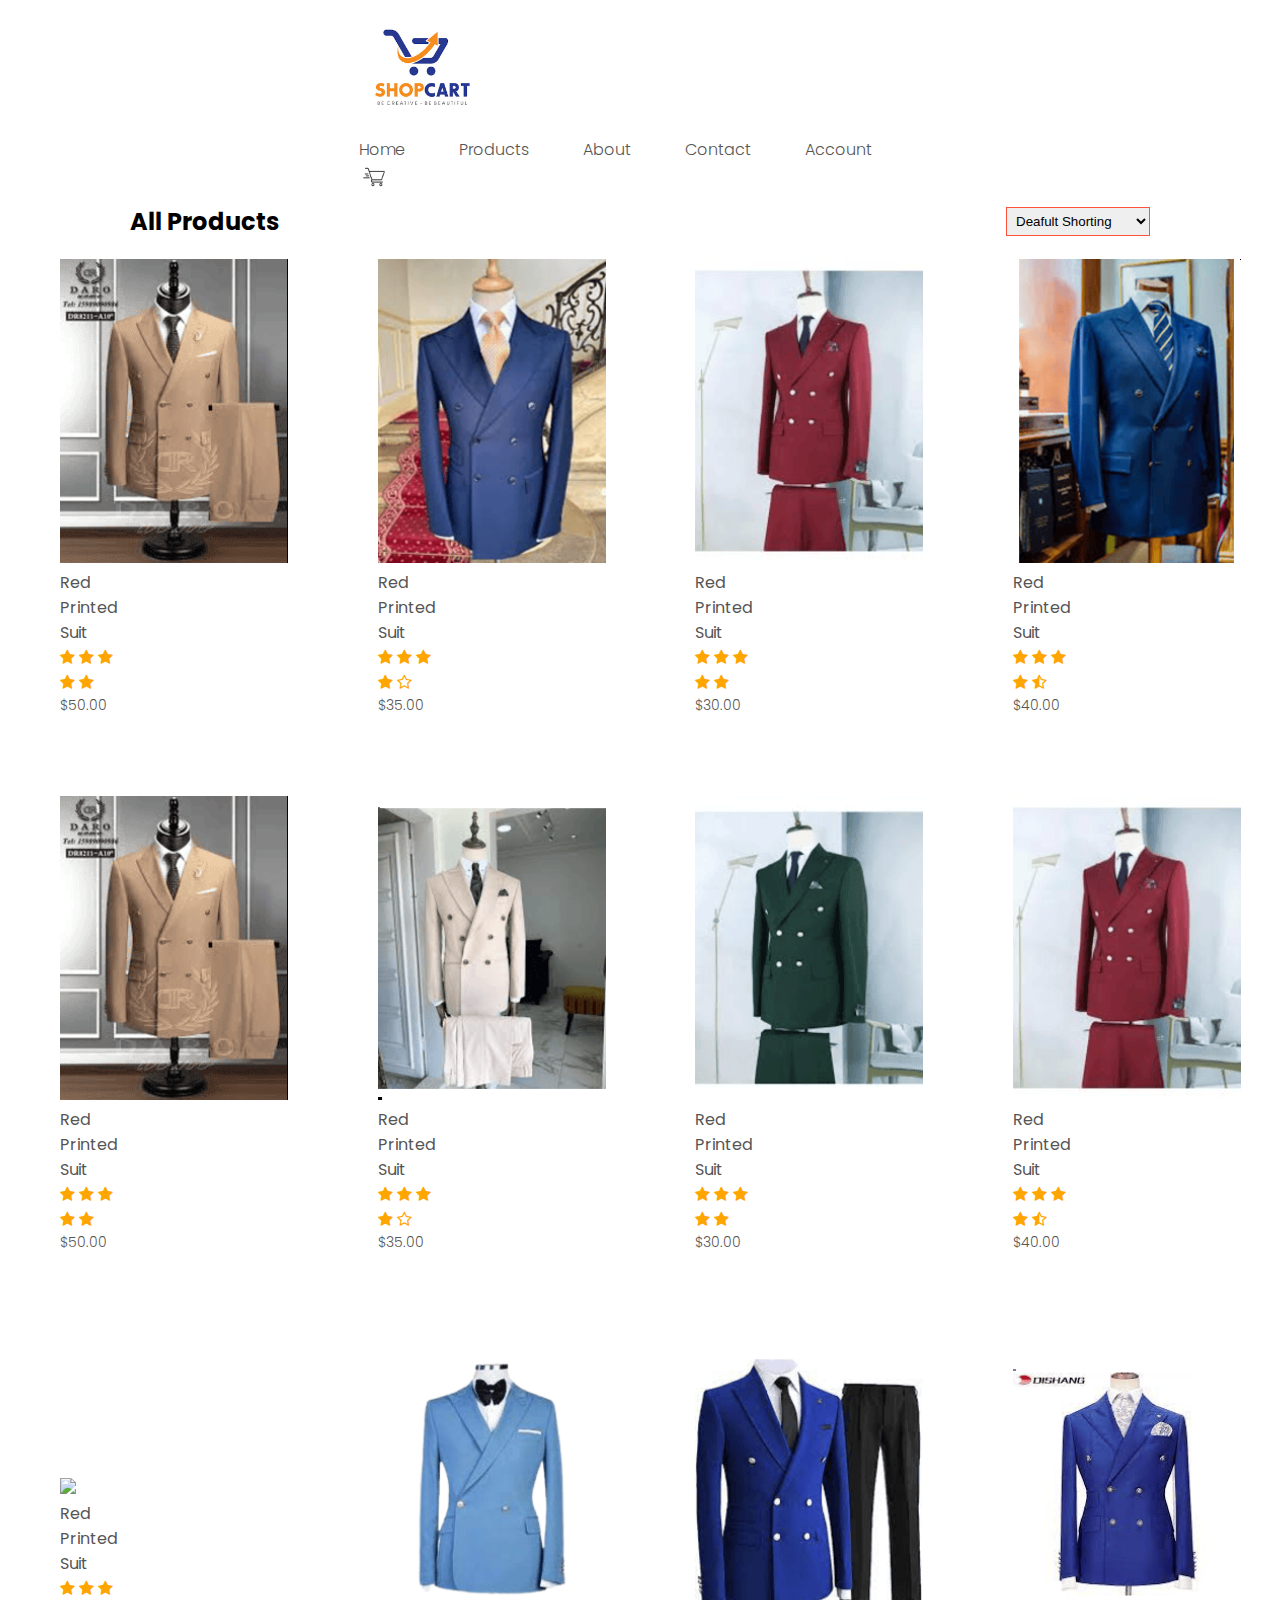
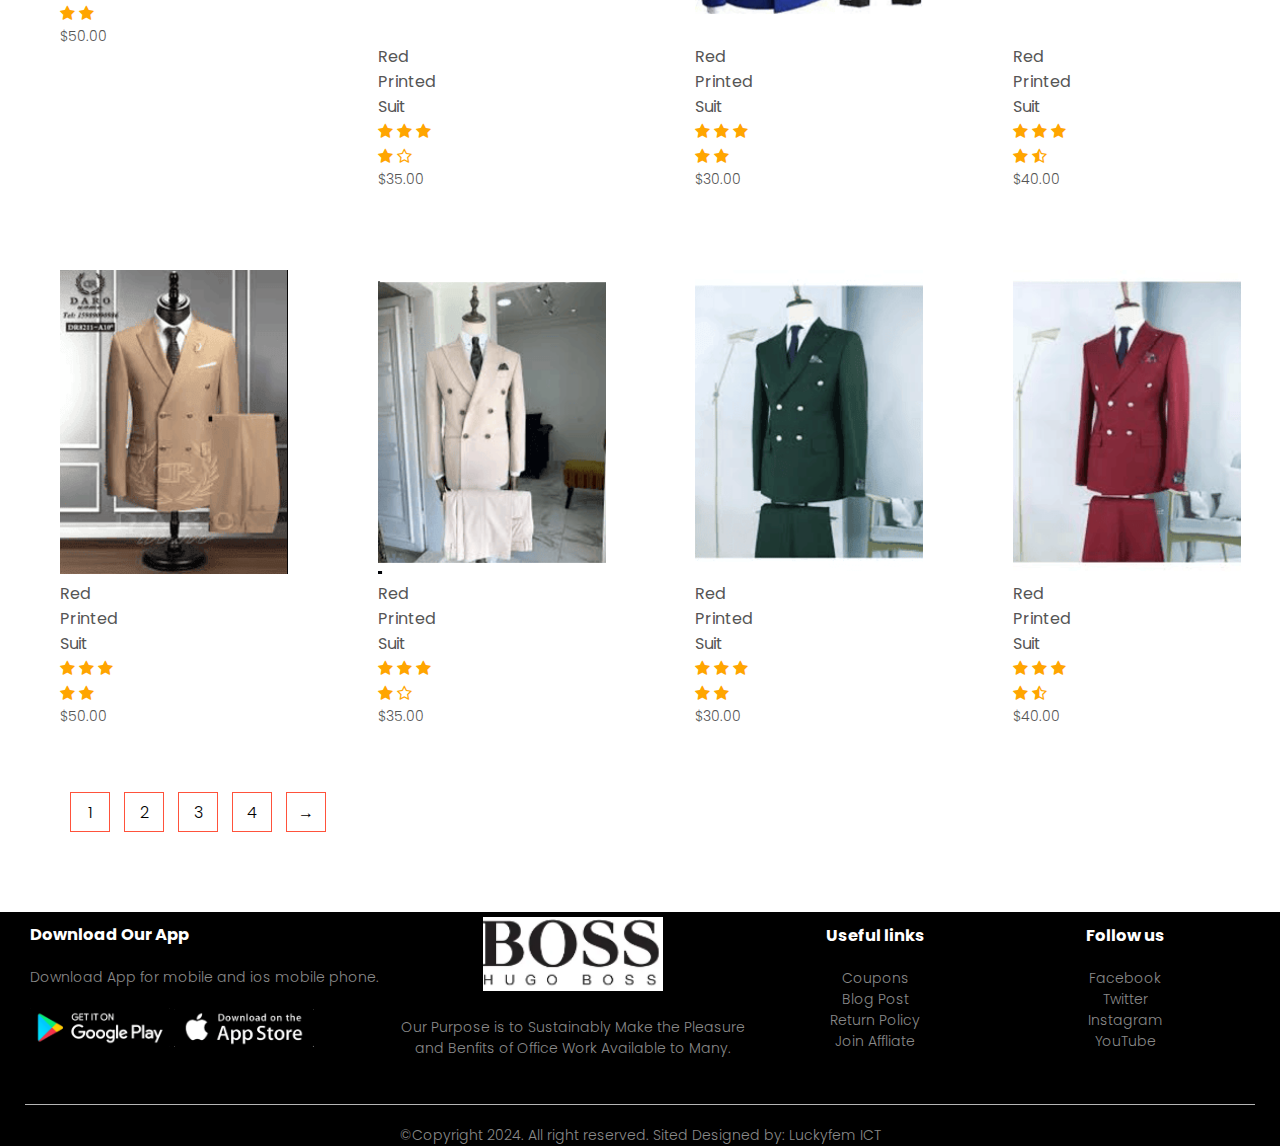
==== products.html @ bb687590 "Online Ecommerce Shop" ====
<!DOCTYPE html>
<html>
    <title>RedStore | Ecommerce Website Design</title>
    <head>
        <meta name="viewport" content="width=device-width, initial scale=1.0">
    <link rel="stylesheet" href="style.css">
    <link rel="preconnect" href="https://fonts.googleapis.com">
<link rel="preconnect" href="https://fonts.gstatic.com" crossorigin>
<link href="https://fonts.googleapis.com/css2?family=Poppins:ital,wght@0,100;0,200;0,300;0,400;0,500;0,600;0,700;0,800;0,900;1,100;1,200;1,300;1,400;1,500;1,600;1,700;1,800;1,900&display=swap" rel="stylesheet">
<link rel="stylesheet" href="https://cdnjs.cloudflare.com/ajax/libs/font-awesome/4.7.0/css/font-awesome.min.css">
</head>
    <body>

        <div class="navbar">
        <div class="container">
                <div class="logo">
                    <img src="images/logo.png" width="125" alt="redhot">
                    <nav>
                        <ul id="MenuItems">
                            <li><a href="#">Home</a></li>
                            <li><a href="#">Products</a></li>
                            <li><a href="#">About</a></li>
                            <li><a href="#">Contact</a></li>
                            <li><a href="#">Account</a></li>
                        </ul>
                    </nav>
                    <img src="images/cart.png" width="30px">
                    <img src="images/menu.png" class="menu-icon" onclick="menutoggle()">
                </div>      
        </div>
        </div>

<div class="small-container">
    <div class="row row-2">
        <h2>All Products</h2>
        <select>
            <option>Deafult Shorting</option>
            <option>Short by price</option>
            <option>Short by popularity</option>
            <option>Short by sale</option>
        </select>
    </div>
</div>






    
    <div class="row">
     <div class="col-4">
        <img src="images/s7.png">
        <h4>Red Printed Suit</h4>
        <div class="rating">
            <span class="fa fa-star checked"></span>
            <span class="fa fa-star checked"></span>
            <span class="fa fa-star checked"></span>
            <span class="fa fa-star checked"></span>
            <span class="fa fa-star checked"></span>
        </div>
        <p>$50.00</p>
     </div>
     
     <div class="col-4">
        <img src="images/S12.png">
        <h4>Red Printed Suit</h4>
        <div class="rating">
            <span class="fa fa-star checked"></span>
            <span class="fa fa-star checked"></span>
            <span class="fa fa-star checked"></span>
            <span class="fa fa-star checked"></span>
            <span class="fa fa-star-o checked"></span>
        </div>
        <p>$35.00</p>
     </div>
     <div class="col-4">
        <img src="images/S18.png">
        <h4>Red Printed Suit</h4>
        <div class="rating">
            <span class="fa fa-star checked"></span>
            <span class="fa fa-star checked"></span>
            <span class="fa fa-star checked"></span>
            <span class="fa fa-star checked"></span>
            <span class="fa fa-star checked"></span>
        </div>
        <p>$30.00</p>
     </div>
     <div class="col-4">
        <img src="images/S13.png">
        <h4>Red Printed Suit</h4>
        <div class="rating">
            <span class="fa fa-star checked"></span>
            <span class="fa fa-star checked"></span>
            <span class="fa fa-star checked"></span>
            <span class="fa fa-star checked"></span>
            <span class="fa fa-star-half-o checked"></span>
        </div>
        <p>$40.00</p>
     </div>
    </div>
   

    <div class="row">
        <div class="col-4">
           <img src="images/s7.png">
           <h4>Red Printed Suit</h4>
           <div class="rating">
               <span class="fa fa-star checked"></span>
               <span class="fa fa-star checked"></span>
               <span class="fa fa-star checked"></span>
               <span class="fa fa-star checked"></span>
               <span class="fa fa-star checked"></span>
           </div>
           <p>$50.00</p>
        </div>
    
        <div class="col-4">
           <img src="images/S11.png">
           <h4>Red Printed Suit</h4>
           <div class="rating">
               <span class="fa fa-star checked"></span>
               <span class="fa fa-star checked"></span>
               <span class="fa fa-star checked"></span>
               <span class="fa fa-star checked"></span>
               <span class="fa fa-star-o checked"></span>
           </div>
           <p>$35.00</p>
        </div>
        <div class="col-4">
           <img src="images/S16.png">
           <h4>Red Printed Suit</h4>
           <div class="rating">
               <span class="fa fa-star checked"></span>
               <span class="fa fa-star checked"></span>
               <span class="fa fa-star checked"></span>
               <span class="fa fa-star checked"></span>
               <span class="fa fa-star checked"></span>
           </div>
           <p>$30.00</p>
        </div>
        <div class="col-4">
           <img src="images/S18.png">
           <h4>Red Printed Suit</h4>
           <div class="rating">
               <span class="fa fa-star checked"></span>
               <span class="fa fa-star checked"></span>
               <span class="fa fa-star checked"></span>
               <span class="fa fa-star checked"></span>
               <span class="fa fa-star-half-o checked"></span>
           </div>
           <p>$40.00</p>
        </div> 
    </div>

        <div class="row">
            <div class="col-4">
               <img src="images/s8.png">
               <h4>Red Printed Suit</h4>
               <div class="rating">
                   <span class="fa fa-star checked"></span>
                   <span class="fa fa-star checked"></span>
                   <span class="fa fa-star checked"></span>
                   <span class="fa fa-star checked"></span>
                   <span class="fa fa-star checked"></span>
               </div>
               <p>$50.00</p>
            </div>
       
            <div class="col-4">
               <img src="images/31.png">
               <h4>Red Printed Suit</h4>
               <div class="rating">
                   <span class="fa fa-star checked"></span>
                   <span class="fa fa-star checked"></span>
                   <span class="fa fa-star checked"></span>
                   <span class="fa fa-star checked"></span>
                   <span class="fa fa-star-o checked"></span>
               </div>
               <p>$35.00</p>
            </div>
            <div class="col-4">
               <img src="images/S27.png">
               <h4>Red Printed Suit</h4>
               <div class="rating">
                   <span class="fa fa-star checked"></span>
                   <span class="fa fa-star checked"></span>
                   <span class="fa fa-star checked"></span>
                   <span class="fa fa-star checked"></span>
                   <span class="fa fa-star checked"></span>
               </div>
               <p>$30.00</p>
            </div>
            <div class="col-4">
               <img src="images/S25.png">
               <h4>Red Printed Suit</h4>
               <div class="rating">
                   <span class="fa fa-star checked"></span>
                   <span class="fa fa-star checked"></span>
                   <span class="fa fa-star checked"></span>
                   <span class="fa fa-star checked"></span>
                   <span class="fa fa-star-half-o checked"></span>
               </div>
               <p>$40.00</p>
            </div>
    </div>
    
    <div class="row">
        <div class="col-4">
           <img src="images/s7.png">
           <h4>Red Printed Suit</h4>
           <div class="rating">
               <span class="fa fa-star checked"></span>
               <span class="fa fa-star checked"></span>
               <span class="fa fa-star checked"></span>
               <span class="fa fa-star checked"></span>
               <span class="fa fa-star checked"></span>
           </div>
           <p>$50.00</p>
        </div>
    
        <div class="col-4">
           <img src="images/S11.png">
           <h4>Red Printed Suit</h4>
           <div class="rating">
               <span class="fa fa-star checked"></span>
               <span class="fa fa-star checked"></span>
               <span class="fa fa-star checked"></span>
               <span class="fa fa-star checked"></span>
               <span class="fa fa-star-o checked"></span>
           </div>
           <p>$35.00</p>
        </div>
        <div class="col-4">
           <img src="images/S16.png">
           <h4>Red Printed Suit</h4>
           <div class="rating">
               <span class="fa fa-star checked"></span>
               <span class="fa fa-star checked"></span>
               <span class="fa fa-star checked"></span>
               <span class="fa fa-star checked"></span>
               <span class="fa fa-star checked"></span>
           </div>
           <p>$30.00</p>
        </div>
        <div class="col-4">
           <img src="images/S18.png">
           <h4>Red Printed Suit</h4>
           <div class="rating">
               <span class="fa fa-star checked"></span>
               <span class="fa fa-star checked"></span>
               <span class="fa fa-star checked"></span>
               <span class="fa fa-star checked"></span>
               <span class="fa fa-star-half-o checked"></span>
           </div>
           <p>$40.00</p>
        </div> 
    </div>

<div class="page-btn">
    <span>1</span>
    <span>2</span>
    <span>3</span>
    <span>4</span>
    <span>&#8594;</span>
</div>
</div>



 

 
     <!-------------footer----------->
     <div class="footer">
        <div class="container">
            <div class="row">
                <div class="footer-col-1">
                    <h3>Download Our App</h3>
                    <p>Download App for mobile and ios mobile phone.</p>
                    <div class="app-logo">
                       <img src="images/play2.png">
                       <img src="images/App3.png">
                    </div>
                </div>
                <div class="footer-col-2">
                    <img src="images/BOSS.png" alt="">
                    <p>Our Purpose is to Sustainably Make the Pleasure and Benfits of Office Work Available to Many.</p>
                </div>
                <div class="footer-col-3">
                    <h3>Useful links</h3>
                    <ul>
                        <li>Coupons</li>
                        <li>Blog Post</li>
                        <li>Return Policy</li>
                        <li>Join Affliate</li>
                    </ul>
                </div>
                <div class="footer-col-4">
                    <h3>Follow us</h3>
                    <ul>
                        <li>Facebook</li>
                        <li>Twitter</li>
                        <li>Instagram</li>
                        <li>YouTube</li>
                    </ul>
                </div>
            </div>
            <hr>
            <p class="copyright">&copy;Copyright 2024. All right reserved. Sited Designed by: Luckyfem ICT</p>
        </div>
     </div>
     <!----------js for toggle menu------------>
   <script>
       var MenuItems=document.getElementById("MenuItems")
       MenuItems.style.maxHeight="0px";
       function menutoggle (){
        if(MenuItems.style.maxHeight=="0px")
       {
        MenuItems.style.maxHeight="200px";
       }
    else{
        MenuItems.style.maxHeight="0px";
       }
    }
   </script>
    
    </body>
</html>
---- style.css ----
*{
    padding: 0px;
    margin:0;
    box-sizing: border-box;
}

.navbar{
    display: flex;
    align-items: center;
 }
.logo{
    margin-top: 5px;
}
nav{
flex: 1;
text-align: right;

}  
    

nav ul{
    display: inline-block;
    list-style-type: none;

}

nav ul li{
    display: inline-block;
    margin-right: 50px;
}

a{
    text-decoration: none;
    color: #555;
}

p{
    color: #555;
}

.container{
    max-width: 1300px;
    margin:auto;
    padding-right: 25px;
    padding-left: 25px;
}

.row{
    display: flex;
    align-items: center;
    flex-wrap: nowrap;
    justify-content: space-around;
}

.col-2{
    flex-basis: 50%;
    min-width: 300px;
    padding: 50px;
}

.col-2 img{
    max-width: 100%;
    padding: 50px 0;

}


.col-2 h1{
    font-size: 50px;
    line-height: 60px;
    padding: 25p 0px;
}

.btn{
    display: inline-block;
    background: #ff523b;
    color:#fff;
    margin: 30px 0px;
    padding: 8px 30px;
    border-radius: 30px;
    text-align: justify;
    width: 180px;
}

.header{
    background: radial-gradient(#fff,#ff523b);
}
body{
    font-family: "Poppins", sans-serif;
    font-weight: 300;
    font-style: normal;
}

.categories{
    margin: 70px 0;
}

.col-3{
    flex-basis: 30%;
    min-width: 250px;
    margin-bottom: 30px;
}

.col-3 img{
    width: 100%;
}

.small-container{
    max-width: 1080px;
    margin: auto;
    padding-right: 25px;
    padding-left: 25px;
}

.checked {
    color: orange;
  }

.col-4{
    flex-basis: 25px;
    padding: 10px;
    max-width: 250px;
    margin-bottom: 50px;
    margin-right: 150px;
    transition: transform 0.5s;
}

.col-4 img{
    width: 400%;
}
.title{
    text-align: center;
    margin: 0 auto 80px;
    position: relative;
    line-height: 60px;

}

.title::after{
    content: '';
    background: #ff523b;
    width: 80px;
    height: 5px;
    border-radius: 5px;
    position:absolute;
    bottom:0;
    left:50%;
    left: 50%;
    transform: translate(-50%);
}

h4{
    color: #555;
    font-weight: normal;
    text-align: justify;
}

.col-4 p{
    font-size: 14px;
}

.col-4:hover{
    transform: translateY(-5px);
}

.offer{
    background: radial-gradient(#fff,#ff523b);
    margin-top: 80px;
    padding: 30px 0;
    text-align: justify;
}
.col-2 .offer-img{
    padding: 4px;
}

small{
    color:#555;
}

/*------------testimonial-----------*/
.testimonial{
    padding-top:100px;
}

.testimonial .col-3{
    text-align: center;
    padding: 40px 20px;
    box-shadow: 0 0 20px 0px rgba(0, 0, 0, 0.1);
    cursor: pointer;
    transition: transform 0.5s;
}
.testimonial .col-3 img {
    width:50px;
    margin-top:20px;
    border-radius: 50%;
}
.testimonial .col-3:hover{
    transform: translateY(-10px);
}

.fa.fa-quote-left{
    font-size: 34px;
    color: #ff523b
}
.let{
    font-size: 16px;
    color: #ff523b;
}

.row{
    padding: 5px;
}
h3{
    color: #ff523b;
}

.col-3 p{
    font-size: 12px;
    margin: 12px 0;
    color:#777;
}

.testimonial col-2 h3{
    font-weight: 600;
    color: #555;
    font-size: 16px;
}

/*------brands-----*/
.brands{
    margin: 100px auto;
}

.col-5{
    width: 160px;
}

.col-5 img{
    width: 100%;
    cursor: pointer;
    filter: grayscale(100%);
}

.col-5 img:hover{
    filter: grayscale(0);
}

/*------footer-----*/

.footer{
    background-color: #000;
    color: #8a8a8a;
    font-size: 14px;
}

.footer p{
    color: #8a8a8a;
}

.footer h3{
    color:#fff;
    margin-bottom:20px;
}

.footer-col-1, .footer-col-2, .footer-col-3, .footer-col-4{
    min-width: 250px;
    margin-bottom:20px;
}

.footer-col-1{
    flex-basis: 30%;
}

.footer-col-2{
    flex: 1;
    text-align: center;
}

.footer-col-2 img{
    width: 180px;
    margin-bottom: 20px;
}

.footer-col-3, .footer-col-4{
    flex-basis: 12%;
    text-align: center;
}

ul{
    list-style: none;
}

.app-logo{
    margin-top: 20px;
}

.app-logo img{
    width:140px
}

.footer hr{
    border: none;
    background-color: #b5b5b5;
    height:1px;
    margin: 20px 0;
}

.copyright{
    text-align: center;
}

.menu-icon{
    width:28px;
    margin-left: 20px;
    display: none;
}

/*-------------media query for menu-----------*/
@media only screen and (max-width: 800px){
nav ul{
    position: absolute;
    top: 70px;
    left:0;
    background: #333;
    width: 100%;
    overflow: hidden;
    transition: max-height 0.5s;
}

nav ul li{
    display: block;
    margin-right: 50px;
    margin-left: 10px;
    margin-bottom: 10px;
}

nav ul li a{
    color: #fff;
}
.menu-icon{
    display: block;
    cursor: pointer;
}
}
/* -----------all products--------- */
 .row-2{
    justify-content: space-between;
    margin: 100px auto: 50px;
}
select{
    border: 1px solid #ff523b;
    padding: 5px;
}

select:focus{
    outline: none;
}

.page-btn{
    margin:0 auto 80px;
    padding-left: 60px;
}

.page-btn span{
    display: inline-block;
    border: 1px solid #ff523b;
    margin-left: 10px;
    width: 40px;
    height: 40px;
    text-align: center;
    line-height: 40px;
    cursor: pointer;
    
}

.page-btn span:hover{
    background: #ff523b;
    color: #fff;
}


/* --------- single product details -------- */
.single-product{
    margin: top: 80px;
}


.single-product .col-2 img{
    padding: 0px;

}

.single-product .col-2{
    padding: 20px;
}

.single-product h4 {
    margin: 20px 0;
    font-size: 22px;
    font-weight: bold;
}

.single-product select{
    display: block;
    padding: 5px;
    margin-top: 15px;
}

.single-product input{
    width: 50px;
    height:40px;
    padding-left: 10px;
    font-size: 20px;
    margin-right: 10px;
    border: 1px solid #ff523b;
}

input:focus {
    outline: none;
}


.single-product .fa{
    color:#ff523b;
    margin-left: 10px;
}


.single-product .row{
    text-align: left;
}

.single-product h1{
    font-size: 26px;
    line-height: 32px;
}

.footer .footer-col-1 .footer-col-2 .footer-col-3 .footer-col-4 {
    display: flex;
    flex: auto;
}

/* media query for less than 600 screen size */
@media only screen and (max-width:600px){
    .row{
        text-align: center;
    } 
    .col-1 .col-2 .col-3 .col-4 .col-5 .small-container .small-img-row .single-product .footer{
        flex-basis: 100%;
    }
}   


@media only screen and (max-width:300px){
    .row{
        text-align: center;
    } 
    .col-1 .col-2 .col-3 .col-4 .col-5 .small-container .small-img-row .single-product .footer .footer .footer-col-1 .footer-col-2 .footer-col-3 .footer-col-4{ 
        flex-basis: 100%;
    }
}   


@media only screen and (max-width:900px){
    .row{
        text-align: center;
    } 
    .col-1 .col-2 .col-3 .col-4 .col-5 .small-container .small-img-row .single-product .footer{
        flex-basis: 100%;
    }
}
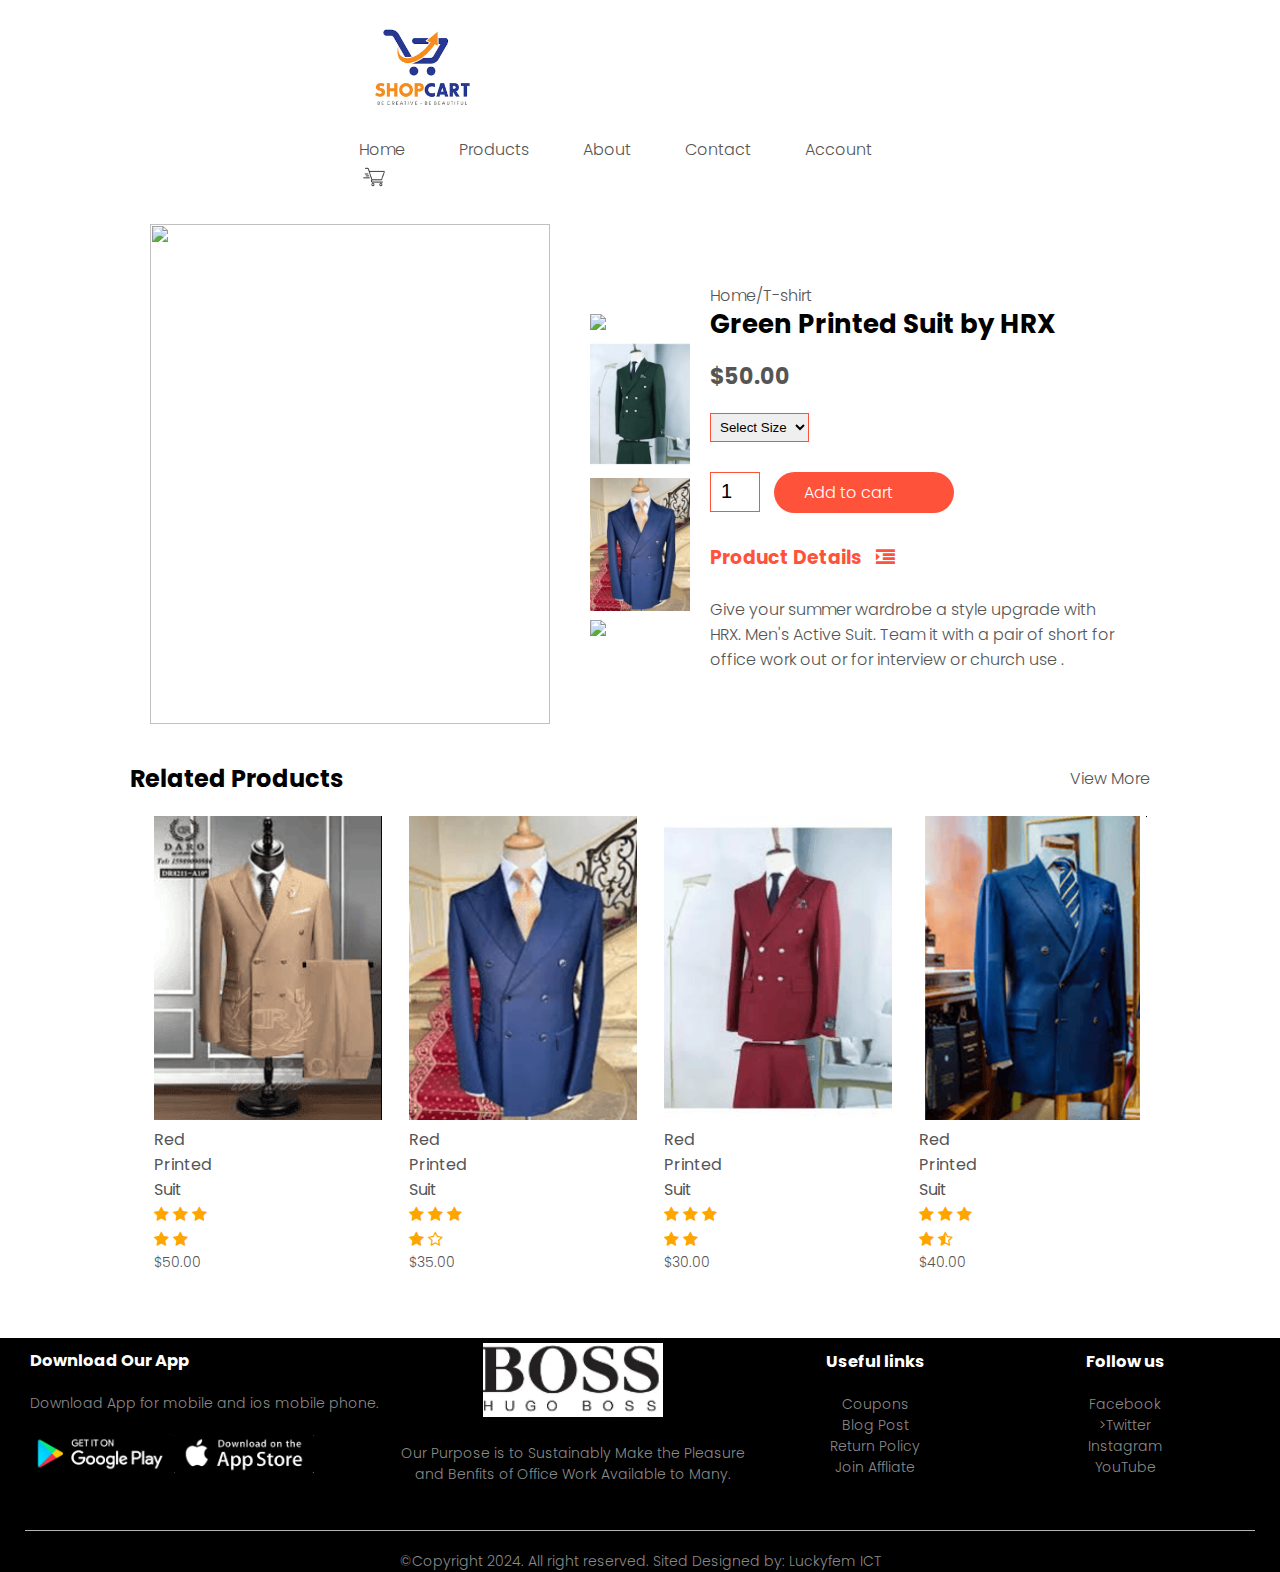
==== commit c0745deb: "Update products.html" ====
--- a/products.html
+++ b/products.html
@@ -17,11 +17,11 @@
                     <img src="images/logo.png" width="125" alt="redhot">
                     <nav>
                         <ul id="MenuItems">
-                            <li><a href="#">Home</a></li>
-                            <li><a href="#">Products</a></li>
-                            <li><a href="#">About</a></li>
-                            <li><a href="#">Contact</a></li>
-                            <li><a href="#">Account</a></li>
+                            <li><a href="index.html">Home</a></li>
+                            <li><a href="products.html">Products</a></li>
+                            <li><a href="about.html">About</a></li>
+                            <li><a href="contact.html">Contact</a></li>
+                            <li><a href="product details.html">Account</a></li>
                         </ul>
                     </nav>
                     <img src="images/cart.png" width="30px">
@@ -30,24 +30,63 @@
         </div>
         </div>
 
-<div class="small-container">
-    <div class="row row-2">
-        <h2>All Products</h2>
-        <select>
-            <option>Deafult Shorting</option>
-            <option>Short by price</option>
-            <option>Short by popularity</option>
-            <option>Short by sale</option>
-        </select>
+<!-------------Single Product detail---------->
+
+<div class="small-container single-product">
+    <div class="row">
+        <div class="col-2">
+            <img src="images/s23.png" width="400" height="500" id="ProductImg">
+        </div>
+
+        <div class="small-img-row">
+            <div class="small-img-col">
+                <img src="images/s14.png" width="100" class="small-img">
+            </div>
+            <div class="small-img-col">
+                <img src="images/S16.png" width="100" class="small-img">
+            </div>
+            <div class="small-img-col">
+                <img src="images/S12.png" width="100" class="small-img">
+            </div>
+            <div class="small-img-col">
+                <img src="images/s18.png" width="100" class="small-img">
+            </div>
+
+        </div>
+
+
+
+        <div class="col-2">
+            <p>Home/T-shirt</p>
+            <h1>Green Printed Suit by HRX</h1>
+            <h4>$50.00</h4>
+            <select>
+                <option>Select Size</option>
+                <option>XXL</option>
+                <option>XL</option>
+                <option>Large</option>
+                <option>Medium</option>
+                <option>Small</option>
+                <input type="number" value="1">
+                <a href="" class="btn">Add to cart</a>
+                <h3>Product Details <span class="fa fa-indent"></span></h3>
+                <br>
+                <p>Give your summer wardrobe a style upgrade with HRX. Men's Active Suit. Team it with a pair of short for office work out or for interview or church use .</p>
+            </select>
+        </div>
     </div>
 </div>
 
-
-
-
-
-
-    
+<!-----------TITLE---------->
+    <div class="small-container">
+        <div class="row row-2">
+            <h2>Related Products</h2>
+            <p>View More</p>
+        </div>
+    </div>
+
+<!------------PRODUCTS-------->
+    <div class="small-container">
     <div class="row">
      <div class="col-4">
         <img src="images/s7.png">
@@ -99,171 +138,8 @@
         <p>$40.00</p>
      </div>
     </div>
-   
-
-    <div class="row">
-        <div class="col-4">
-           <img src="images/s7.png">
-           <h4>Red Printed Suit</h4>
-           <div class="rating">
-               <span class="fa fa-star checked"></span>
-               <span class="fa fa-star checked"></span>
-               <span class="fa fa-star checked"></span>
-               <span class="fa fa-star checked"></span>
-               <span class="fa fa-star checked"></span>
-           </div>
-           <p>$50.00</p>
-        </div>
-    
-        <div class="col-4">
-           <img src="images/S11.png">
-           <h4>Red Printed Suit</h4>
-           <div class="rating">
-               <span class="fa fa-star checked"></span>
-               <span class="fa fa-star checked"></span>
-               <span class="fa fa-star checked"></span>
-               <span class="fa fa-star checked"></span>
-               <span class="fa fa-star-o checked"></span>
-           </div>
-           <p>$35.00</p>
-        </div>
-        <div class="col-4">
-           <img src="images/S16.png">
-           <h4>Red Printed Suit</h4>
-           <div class="rating">
-               <span class="fa fa-star checked"></span>
-               <span class="fa fa-star checked"></span>
-               <span class="fa fa-star checked"></span>
-               <span class="fa fa-star checked"></span>
-               <span class="fa fa-star checked"></span>
-           </div>
-           <p>$30.00</p>
-        </div>
-        <div class="col-4">
-           <img src="images/S18.png">
-           <h4>Red Printed Suit</h4>
-           <div class="rating">
-               <span class="fa fa-star checked"></span>
-               <span class="fa fa-star checked"></span>
-               <span class="fa fa-star checked"></span>
-               <span class="fa fa-star checked"></span>
-               <span class="fa fa-star-half-o checked"></span>
-           </div>
-           <p>$40.00</p>
-        </div> 
-    </div>
-
-        <div class="row">
-            <div class="col-4">
-               <img src="images/s8.png">
-               <h4>Red Printed Suit</h4>
-               <div class="rating">
-                   <span class="fa fa-star checked"></span>
-                   <span class="fa fa-star checked"></span>
-                   <span class="fa fa-star checked"></span>
-                   <span class="fa fa-star checked"></span>
-                   <span class="fa fa-star checked"></span>
-               </div>
-               <p>$50.00</p>
-            </div>
-       
-            <div class="col-4">
-               <img src="images/31.png">
-               <h4>Red Printed Suit</h4>
-               <div class="rating">
-                   <span class="fa fa-star checked"></span>
-                   <span class="fa fa-star checked"></span>
-                   <span class="fa fa-star checked"></span>
-                   <span class="fa fa-star checked"></span>
-                   <span class="fa fa-star-o checked"></span>
-               </div>
-               <p>$35.00</p>
-            </div>
-            <div class="col-4">
-               <img src="images/S27.png">
-               <h4>Red Printed Suit</h4>
-               <div class="rating">
-                   <span class="fa fa-star checked"></span>
-                   <span class="fa fa-star checked"></span>
-                   <span class="fa fa-star checked"></span>
-                   <span class="fa fa-star checked"></span>
-                   <span class="fa fa-star checked"></span>
-               </div>
-               <p>$30.00</p>
-            </div>
-            <div class="col-4">
-               <img src="images/S25.png">
-               <h4>Red Printed Suit</h4>
-               <div class="rating">
-                   <span class="fa fa-star checked"></span>
-                   <span class="fa fa-star checked"></span>
-                   <span class="fa fa-star checked"></span>
-                   <span class="fa fa-star checked"></span>
-                   <span class="fa fa-star-half-o checked"></span>
-               </div>
-               <p>$40.00</p>
-            </div>
-    </div>
-    
-    <div class="row">
-        <div class="col-4">
-           <img src="images/s7.png">
-           <h4>Red Printed Suit</h4>
-           <div class="rating">
-               <span class="fa fa-star checked"></span>
-               <span class="fa fa-star checked"></span>
-               <span class="fa fa-star checked"></span>
-               <span class="fa fa-star checked"></span>
-               <span class="fa fa-star checked"></span>
-           </div>
-           <p>$50.00</p>
-        </div>
-    
-        <div class="col-4">
-           <img src="images/S11.png">
-           <h4>Red Printed Suit</h4>
-           <div class="rating">
-               <span class="fa fa-star checked"></span>
-               <span class="fa fa-star checked"></span>
-               <span class="fa fa-star checked"></span>
-               <span class="fa fa-star checked"></span>
-               <span class="fa fa-star-o checked"></span>
-           </div>
-           <p>$35.00</p>
-        </div>
-        <div class="col-4">
-           <img src="images/S16.png">
-           <h4>Red Printed Suit</h4>
-           <div class="rating">
-               <span class="fa fa-star checked"></span>
-               <span class="fa fa-star checked"></span>
-               <span class="fa fa-star checked"></span>
-               <span class="fa fa-star checked"></span>
-               <span class="fa fa-star checked"></span>
-           </div>
-           <p>$30.00</p>
-        </div>
-        <div class="col-4">
-           <img src="images/S18.png">
-           <h4>Red Printed Suit</h4>
-           <div class="rating">
-               <span class="fa fa-star checked"></span>
-               <span class="fa fa-star checked"></span>
-               <span class="fa fa-star checked"></span>
-               <span class="fa fa-star checked"></span>
-               <span class="fa fa-star-half-o checked"></span>
-           </div>
-           <p>$40.00</p>
-        </div> 
-    </div>
-
-<div class="page-btn">
-    <span>1</span>
-    <span>2</span>
-    <span>3</span>
-    <span>4</span>
-    <span>&#8594;</span>
-</div>
+
+
 </div>
 
 
@@ -299,10 +175,10 @@
                 <div class="footer-col-4">
                     <h3>Follow us</h3>
                     <ul>
-                        <li>Facebook</li>
-                        <li>Twitter</li>
-                        <li>Instagram</li>
-                        <li>YouTube</li>
+                        <li><a href="facebook.com" target="_blank"></a>Facebook</li>
+                        <li><a href="twitter.com" target="_blank"></a>></a>Twitter</li>
+                        <li><a href="instagram.com" target="_blank"></a>Instagram</li>
+                        <li><a href="youtube.com" target="_blank"></a>YouTube</li>
                     </ul>
                 </div>
             </div>
@@ -310,6 +186,7 @@
             <p class="copyright">&copy;Copyright 2024. All right reserved. Sited Designed by: Luckyfem ICT</p>
         </div>
      </div>
+     
      <!----------js for toggle menu------------>
    <script>
        var MenuItems=document.getElementById("MenuItems")
@@ -324,6 +201,31 @@
        }
     }
    </script>
+
+   <!-----------js for product gallery-------->
+   <script>
+    var ProductImg = document.getElementById("ProductImg");
+    var SmallImg = documument.getElementByClassName("small-img");
+    SmallImg[0].onclick = function ()
+    {
+        ProductImg.src = SmallImg[0].src;
+    }
+
+    SmallImg[1].onclick = function ()
+    {
+        ProductImg.src = SmallImg[1].src;
+    }
+
+    SmallImg[2].onclick = function ()
+    {
+        ProductImg.src = SmallImg[2].src;
+    }
+    SmallImg[3].onclick = function ()
+    {
+        ProductImg.src = SmallImg[3].src;
+    }
+   </script>
+
     
     </body>
-</html>+</html>
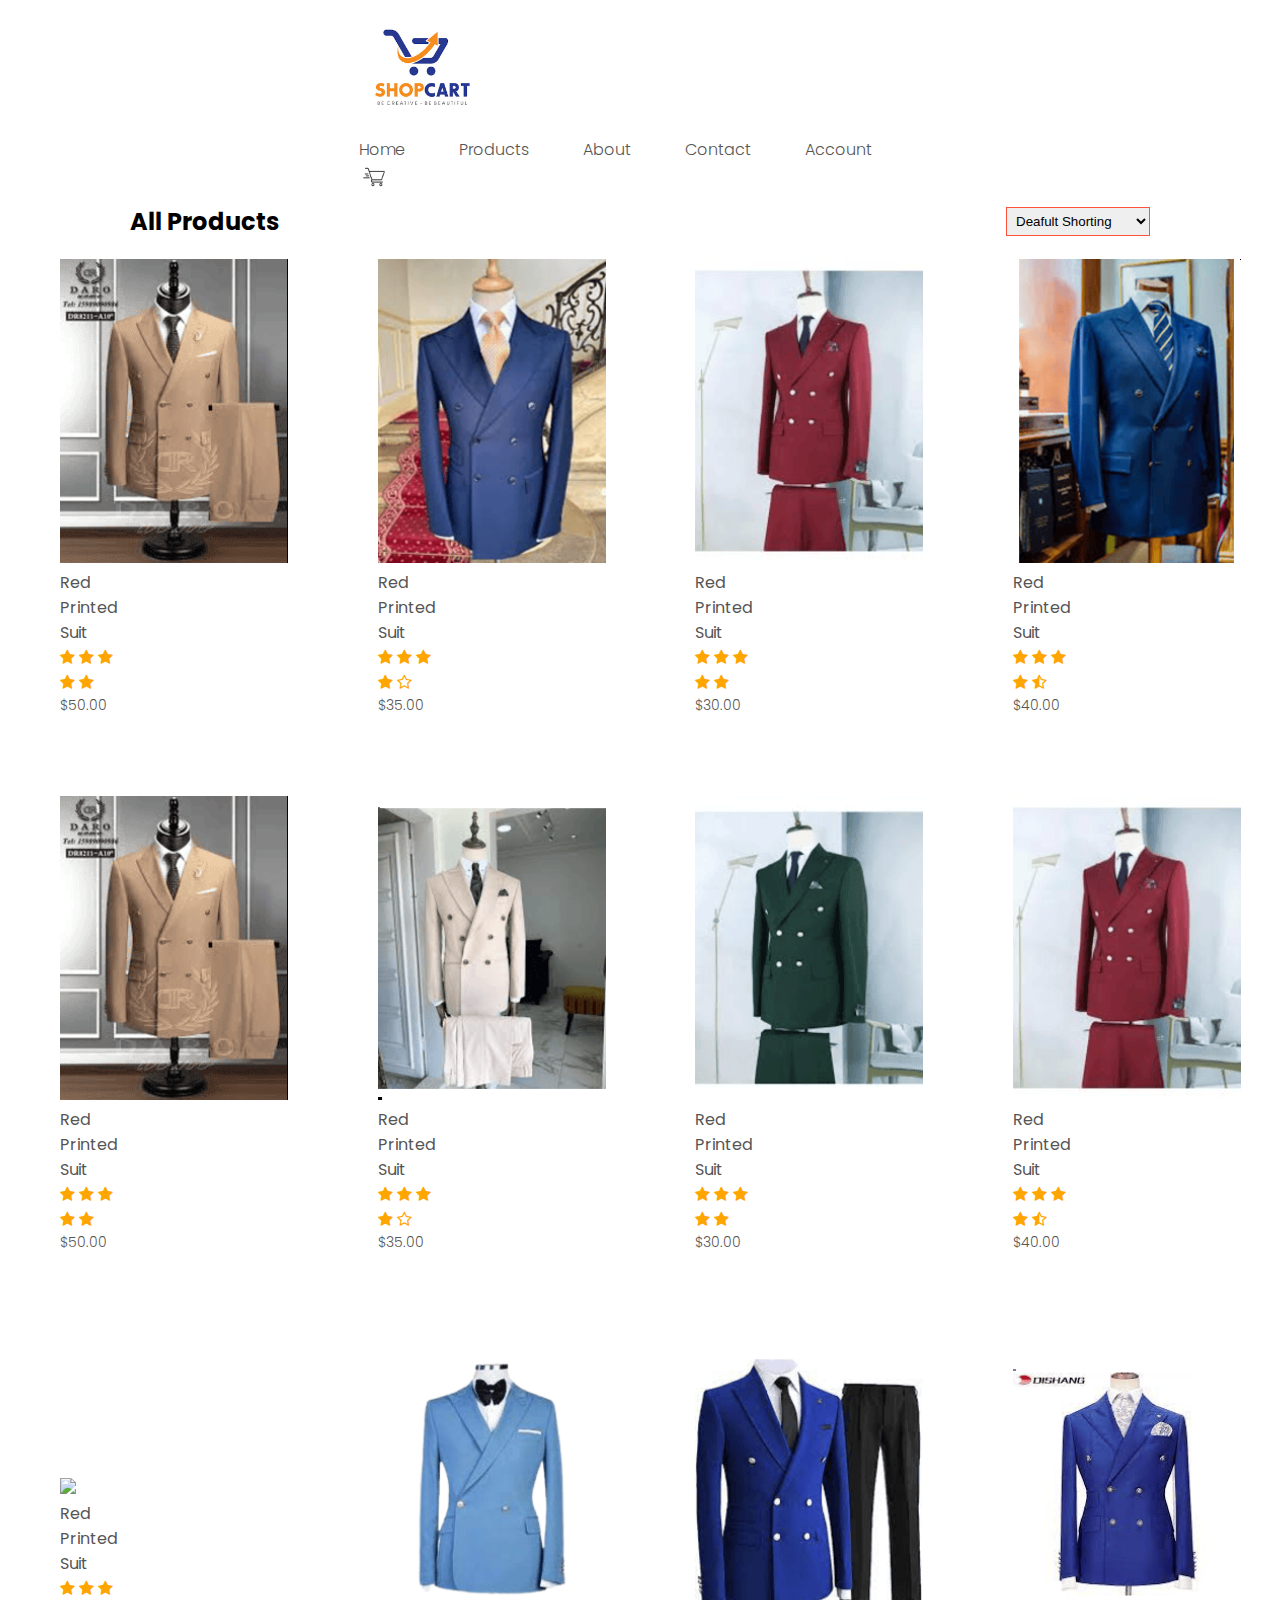
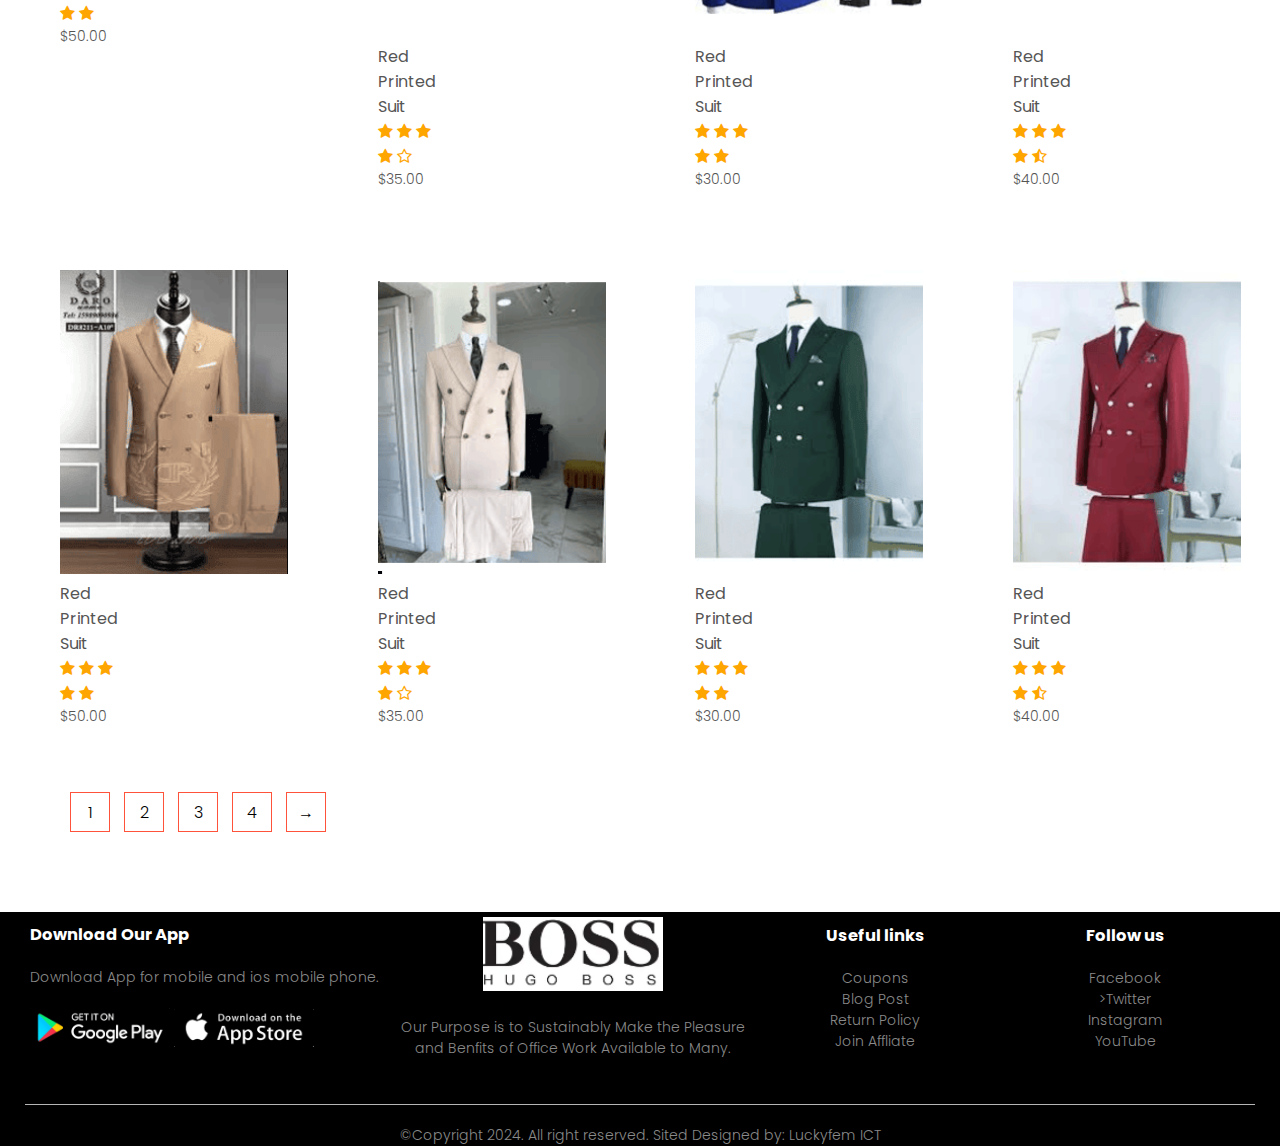
==== commit 6d53179e: "Update products.html" ====
--- a/products.html
+++ b/products.html
@@ -30,63 +30,24 @@
         </div>
         </div>
 
-<!-------------Single Product detail---------->
-
-<div class="small-container single-product">
-    <div class="row">
-        <div class="col-2">
-            <img src="images/s23.png" width="400" height="500" id="ProductImg">
-        </div>
-
-        <div class="small-img-row">
-            <div class="small-img-col">
-                <img src="images/s14.png" width="100" class="small-img">
-            </div>
-            <div class="small-img-col">
-                <img src="images/S16.png" width="100" class="small-img">
-            </div>
-            <div class="small-img-col">
-                <img src="images/S12.png" width="100" class="small-img">
-            </div>
-            <div class="small-img-col">
-                <img src="images/s18.png" width="100" class="small-img">
-            </div>
-
-        </div>
-
-
-
-        <div class="col-2">
-            <p>Home/T-shirt</p>
-            <h1>Green Printed Suit by HRX</h1>
-            <h4>$50.00</h4>
-            <select>
-                <option>Select Size</option>
-                <option>XXL</option>
-                <option>XL</option>
-                <option>Large</option>
-                <option>Medium</option>
-                <option>Small</option>
-                <input type="number" value="1">
-                <a href="" class="btn">Add to cart</a>
-                <h3>Product Details <span class="fa fa-indent"></span></h3>
-                <br>
-                <p>Give your summer wardrobe a style upgrade with HRX. Men's Active Suit. Team it with a pair of short for office work out or for interview or church use .</p>
-            </select>
-        </div>
+<div class="small-container">
+    <div class="row row-2">
+        <h2>All Products</h2>
+        <select>
+            <option>Deafult Shorting</option>
+            <option>Short by price</option>
+            <option>Short by popularity</option>
+            <option>Short by sale</option>
+        </select>
     </div>
 </div>
 
-<!-----------TITLE---------->
-    <div class="small-container">
-        <div class="row row-2">
-            <h2>Related Products</h2>
-            <p>View More</p>
-        </div>
-    </div>
-
-<!------------PRODUCTS-------->
-    <div class="small-container">
+
+
+
+
+
+    
     <div class="row">
      <div class="col-4">
         <img src="images/s7.png">
@@ -138,8 +99,171 @@
         <p>$40.00</p>
      </div>
     </div>
-
-
+   
+
+    <div class="row">
+        <div class="col-4">
+           <img src="images/s7.png">
+           <h4>Red Printed Suit</h4>
+           <div class="rating">
+               <span class="fa fa-star checked"></span>
+               <span class="fa fa-star checked"></span>
+               <span class="fa fa-star checked"></span>
+               <span class="fa fa-star checked"></span>
+               <span class="fa fa-star checked"></span>
+           </div>
+           <p>$50.00</p>
+        </div>
+    
+        <div class="col-4">
+           <img src="images/S11.png">
+           <h4>Red Printed Suit</h4>
+           <div class="rating">
+               <span class="fa fa-star checked"></span>
+               <span class="fa fa-star checked"></span>
+               <span class="fa fa-star checked"></span>
+               <span class="fa fa-star checked"></span>
+               <span class="fa fa-star-o checked"></span>
+           </div>
+           <p>$35.00</p>
+        </div>
+        <div class="col-4">
+           <img src="images/S16.png">
+           <h4>Red Printed Suit</h4>
+           <div class="rating">
+               <span class="fa fa-star checked"></span>
+               <span class="fa fa-star checked"></span>
+               <span class="fa fa-star checked"></span>
+               <span class="fa fa-star checked"></span>
+               <span class="fa fa-star checked"></span>
+           </div>
+           <p>$30.00</p>
+        </div>
+        <div class="col-4">
+           <img src="images/S18.png">
+           <h4>Red Printed Suit</h4>
+           <div class="rating">
+               <span class="fa fa-star checked"></span>
+               <span class="fa fa-star checked"></span>
+               <span class="fa fa-star checked"></span>
+               <span class="fa fa-star checked"></span>
+               <span class="fa fa-star-half-o checked"></span>
+           </div>
+           <p>$40.00</p>
+        </div> 
+    </div>
+
+        <div class="row">
+            <div class="col-4">
+               <img src="images/s8.png">
+               <h4>Red Printed Suit</h4>
+               <div class="rating">
+                   <span class="fa fa-star checked"></span>
+                   <span class="fa fa-star checked"></span>
+                   <span class="fa fa-star checked"></span>
+                   <span class="fa fa-star checked"></span>
+                   <span class="fa fa-star checked"></span>
+               </div>
+               <p>$50.00</p>
+            </div>
+       
+            <div class="col-4">
+               <img src="images/31.png">
+               <h4>Red Printed Suit</h4>
+               <div class="rating">
+                   <span class="fa fa-star checked"></span>
+                   <span class="fa fa-star checked"></span>
+                   <span class="fa fa-star checked"></span>
+                   <span class="fa fa-star checked"></span>
+                   <span class="fa fa-star-o checked"></span>
+               </div>
+               <p>$35.00</p>
+            </div>
+            <div class="col-4">
+               <img src="images/S27.png">
+               <h4>Red Printed Suit</h4>
+               <div class="rating">
+                   <span class="fa fa-star checked"></span>
+                   <span class="fa fa-star checked"></span>
+                   <span class="fa fa-star checked"></span>
+                   <span class="fa fa-star checked"></span>
+                   <span class="fa fa-star checked"></span>
+               </div>
+               <p>$30.00</p>
+            </div>
+            <div class="col-4">
+               <img src="images/S25.png">
+               <h4>Red Printed Suit</h4>
+               <div class="rating">
+                   <span class="fa fa-star checked"></span>
+                   <span class="fa fa-star checked"></span>
+                   <span class="fa fa-star checked"></span>
+                   <span class="fa fa-star checked"></span>
+                   <span class="fa fa-star-half-o checked"></span>
+               </div>
+               <p>$40.00</p>
+            </div>
+    </div>
+    
+    <div class="row">
+        <div class="col-4">
+           <img src="images/s7.png">
+           <h4>Red Printed Suit</h4>
+           <div class="rating">
+               <span class="fa fa-star checked"></span>
+               <span class="fa fa-star checked"></span>
+               <span class="fa fa-star checked"></span>
+               <span class="fa fa-star checked"></span>
+               <span class="fa fa-star checked"></span>
+           </div>
+           <p>$50.00</p>
+        </div>
+    
+        <div class="col-4">
+           <img src="images/S11.png">
+           <h4>Red Printed Suit</h4>
+           <div class="rating">
+               <span class="fa fa-star checked"></span>
+               <span class="fa fa-star checked"></span>
+               <span class="fa fa-star checked"></span>
+               <span class="fa fa-star checked"></span>
+               <span class="fa fa-star-o checked"></span>
+           </div>
+           <p>$35.00</p>
+        </div>
+        <div class="col-4">
+           <img src="images/S16.png">
+           <h4>Red Printed Suit</h4>
+           <div class="rating">
+               <span class="fa fa-star checked"></span>
+               <span class="fa fa-star checked"></span>
+               <span class="fa fa-star checked"></span>
+               <span class="fa fa-star checked"></span>
+               <span class="fa fa-star checked"></span>
+           </div>
+           <p>$30.00</p>
+        </div>
+        <div class="col-4">
+           <img src="images/S18.png">
+           <h4>Red Printed Suit</h4>
+           <div class="rating">
+               <span class="fa fa-star checked"></span>
+               <span class="fa fa-star checked"></span>
+               <span class="fa fa-star checked"></span>
+               <span class="fa fa-star checked"></span>
+               <span class="fa fa-star-half-o checked"></span>
+           </div>
+           <p>$40.00</p>
+        </div> 
+    </div>
+
+<div class="page-btn">
+    <span>1</span>
+    <span>2</span>
+    <span>3</span>
+    <span>4</span>
+    <span>&#8594;</span>
+</div>
 </div>
 
 
@@ -179,14 +303,13 @@
                         <li><a href="twitter.com" target="_blank"></a>></a>Twitter</li>
                         <li><a href="instagram.com" target="_blank"></a>Instagram</li>
                         <li><a href="youtube.com" target="_blank"></a>YouTube</li>
-                    </ul>
+
                 </div>
             </div>
             <hr>
             <p class="copyright">&copy;Copyright 2024. All right reserved. Sited Designed by: Luckyfem ICT</p>
         </div>
      </div>
-     
      <!----------js for toggle menu------------>
    <script>
        var MenuItems=document.getElementById("MenuItems")
@@ -201,31 +324,6 @@
        }
     }
    </script>
-
-   <!-----------js for product gallery-------->
-   <script>
-    var ProductImg = document.getElementById("ProductImg");
-    var SmallImg = documument.getElementByClassName("small-img");
-    SmallImg[0].onclick = function ()
-    {
-        ProductImg.src = SmallImg[0].src;
-    }
-
-    SmallImg[1].onclick = function ()
-    {
-        ProductImg.src = SmallImg[1].src;
-    }
-
-    SmallImg[2].onclick = function ()
-    {
-        ProductImg.src = SmallImg[2].src;
-    }
-    SmallImg[3].onclick = function ()
-    {
-        ProductImg.src = SmallImg[3].src;
-    }
-   </script>
-
     
     </body>
 </html>
